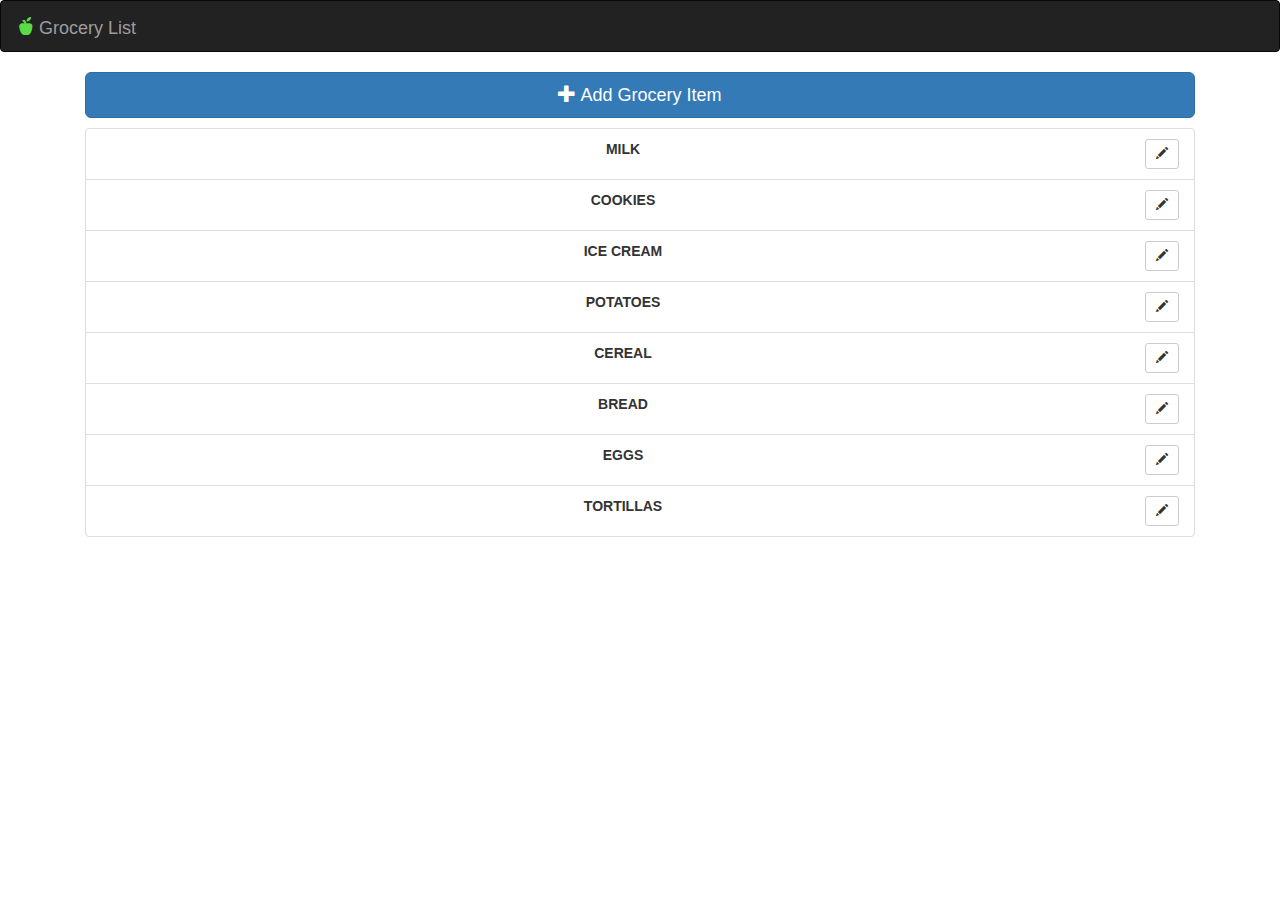
==== GroseryProject/index.html @ ddf6f85e "Form Validation" ====
<!doctype html>
<html lang="en" ng-app="groceryListApp">
<head>
    <meta charset="utf-8">
    <link href="css/bootstrap.min.css" rel="stylesheet">
</head>

<body>
    
<nav class="navbar navbar-inverse">
    <div class="container-fluid">
        <div class="navbar-header">
            <a class="navbar-brand">
                <span class="glyphicon glyphicon-apple" style="color:#5bdb46"></span>
                Grocery List
            </a>
        </div>
    </div>
</nav>

<div class="container" ng-view>
    
</div>

<script src="lib/angular.min.js"></script>
<script src="lib/angular-route.min.js"></script>
<script src="lib/jquery-1.12.1.min.js"></script>
<script src="lib/bootstrap.min.js"></script>
<script src="js/app.js"></script>
<script src="lib/underscore.js"></script>
</body>
</html>
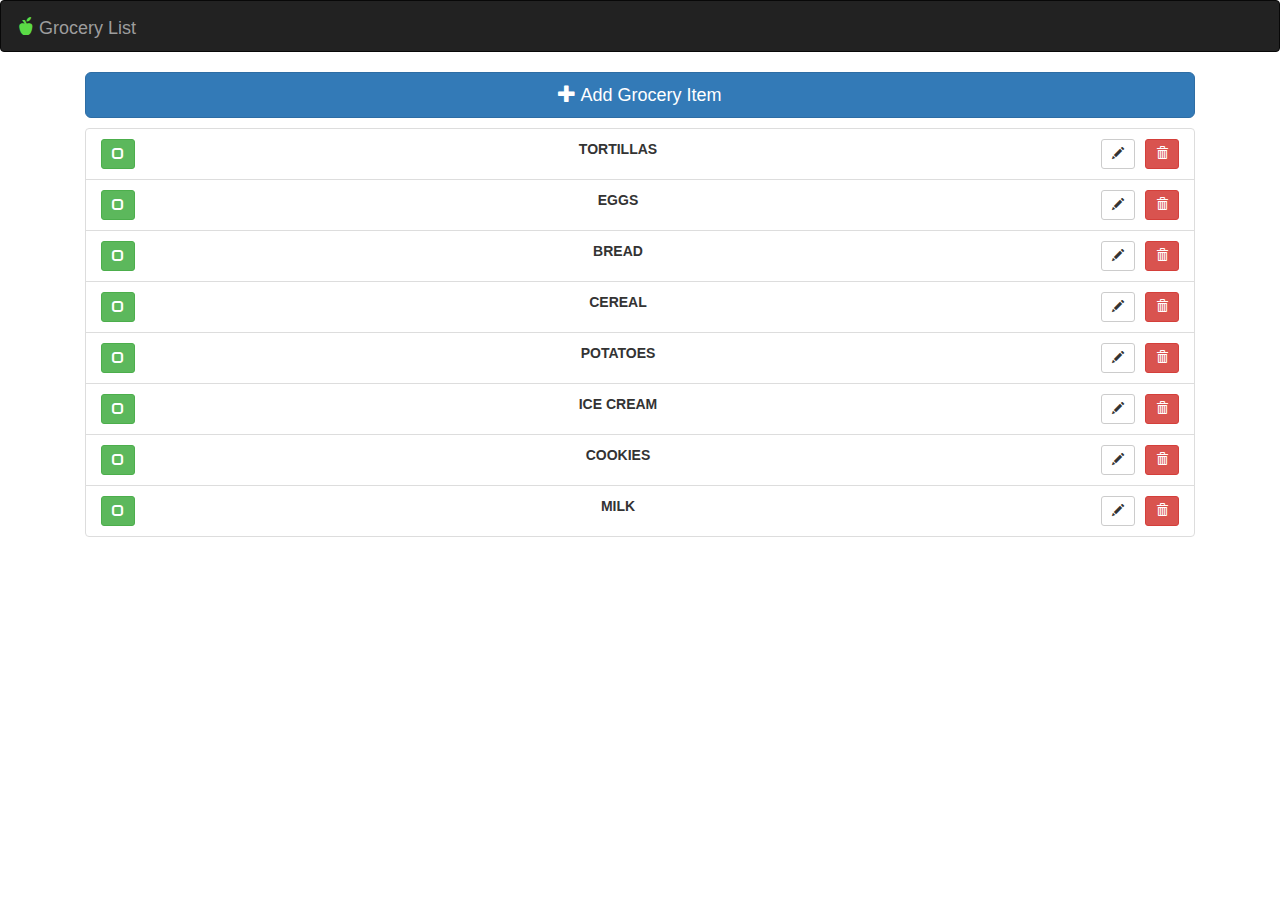
==== commit 1dda896f: "version -2" ====
--- a/GroseryProject/index.html
+++ b/GroseryProject/index.html
@@ -3,6 +3,7 @@
 <head>
     <meta charset="utf-8">
     <link href="css/bootstrap.min.css" rel="stylesheet">
+
 </head>
 
 <body>
@@ -28,5 +29,7 @@
 <script src="lib/bootstrap.min.js"></script>
 <script src="js/app.js"></script>
 <script src="lib/underscore.js"></script>
+<script src="css/style.css"></script>
+<script src="data/server_data.json"></script>
 </body>
 </html>